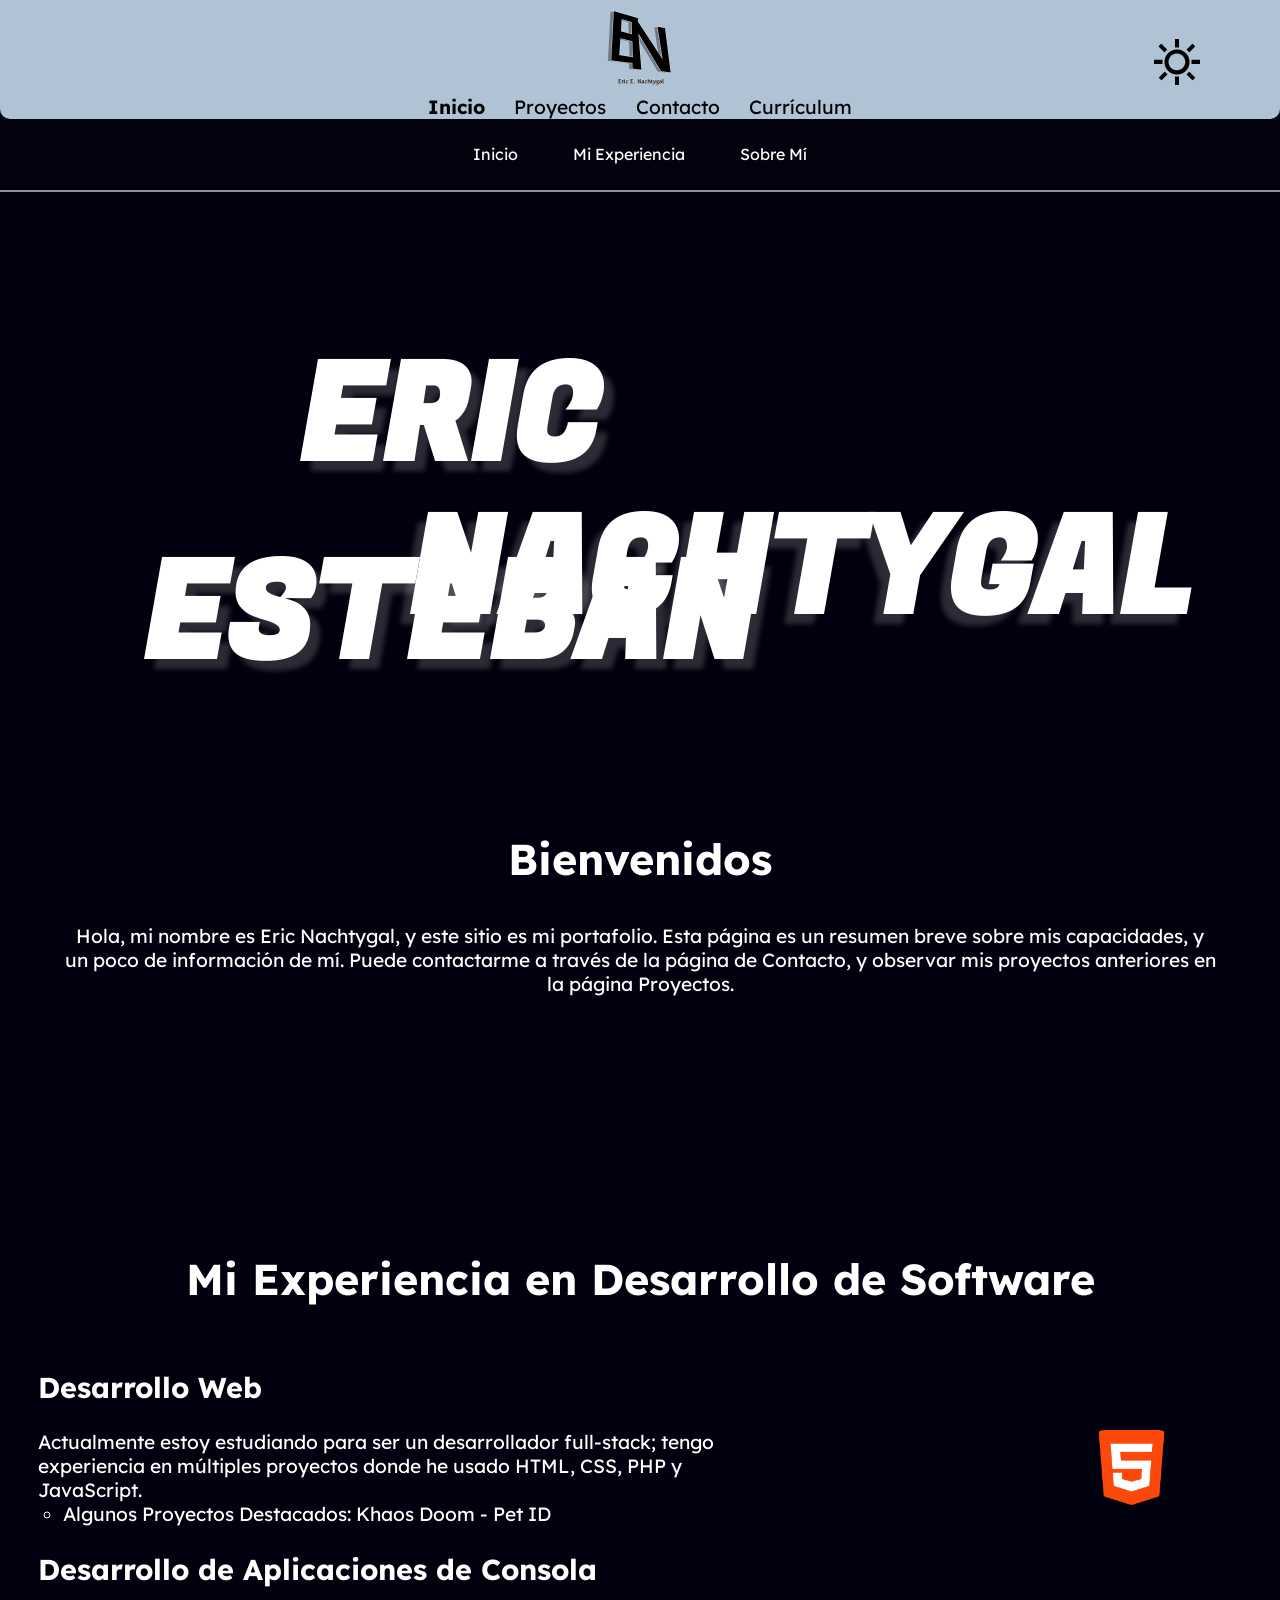
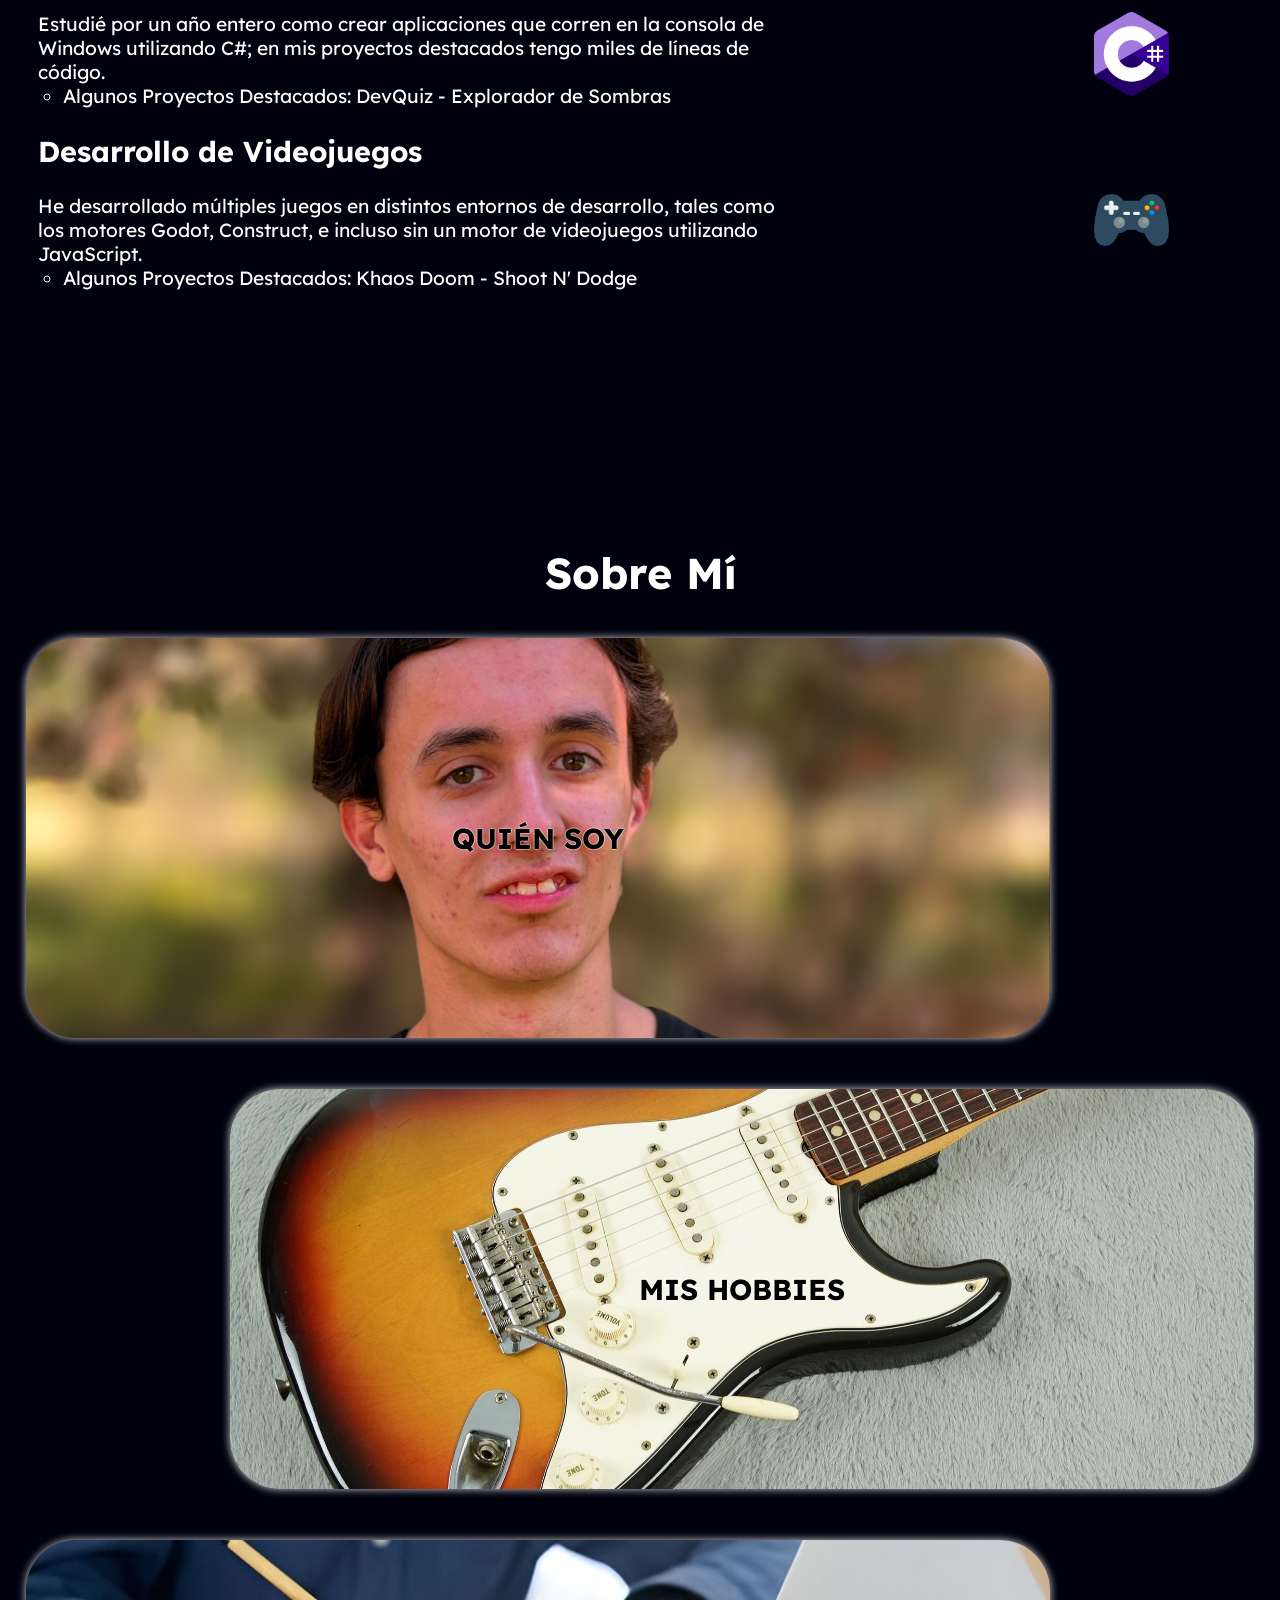
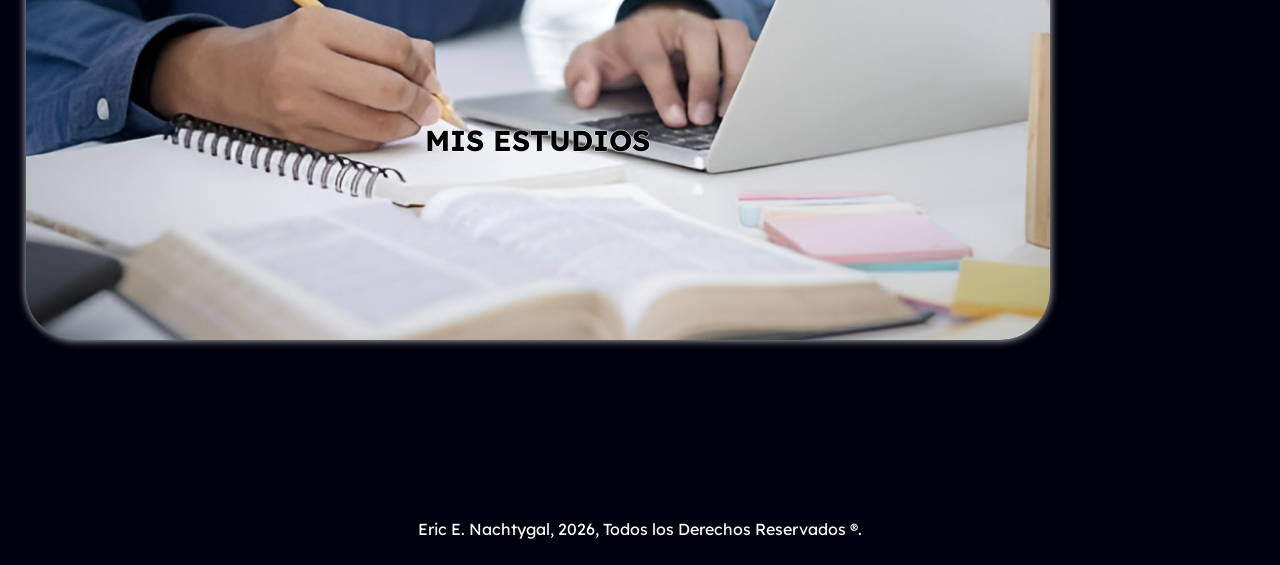
==== index.html @ 93761ef4 "first commit" ====
<!DOCTYPE html>
<html lang="en">
<head>
    <meta charset="UTF-8">
    <meta name="viewport" content="width=device-width, initial-scale=1.0">
    <title>Inicio - Eric Nach</title>
    <link id="estilos" rel="stylesheet" href="carga.css">
    <link rel="icon" href="assets/favicon.png">
    <link href="https://fonts.googleapis.com/css2?family=Lexend:wght@100..900&display=swap" rel="stylesheet">
    <link href="https://fonts.googleapis.com/css2?family=Fugaz+One&family=Lexend:wght@100..900&display=swap" rel="stylesheet">
</head>

<header id="bienvenida">
        <div class="logo">
        <a href="index.html">
            <img src="assets/logo.png" alt="Logo">
        </a>
        </div>
        <nav>
            <a href="index.html"><strong>Inicio</strong></a>
            <a href="proyectos/index.html">Proyectos</a>
            <a href="contacto/index.html">Contacto</a>
            <a href="#" onclick="alert('Actualmente, el currículum no está disponible.')">Currículum</a>
            <button id="cambiarcolor" onclick="cambiarEstilo()"><img id="cambiar_img" src="assets/modoclaro.png" alt="Cambiar Estilo"></button>

        </nav>
</header>
<body align = center>
    <div id="carga"></div> <!--Esto se muestra al principio de la página para que no se vea raro cómo cargan los estilos-->
    <nav class="navsecundario">
        <a href="#bienvenida">Inicio</a>
        <a href="#experiencia">Mi Experiencia</a>
        <a href="#sobremi">Sobre Mí</a>
    </nav>
    <main>
    <section loading="lazy">
        <div class="nombre">
        <h1 id="eric">ERIC ESTEBAN</h1>
        <h1 id="nach">NACHTYGAL</h1>
        </div>
        <div class="titulos"><h1>Bienvenidos</h1></div>
        <p id="bienvenidoss">Hola, mi nombre es Eric Nachtygal, y este sitio es mi portafolio. Esta página es un resumen breve sobre mis capacidades, y un poco de información de mí. Puede contactarme a través de la página de <a href="contacto/index.html">Contacto</a>, y observar mis proyectos anteriores en la página <a href="proyectos/index.html">Proyectos.</a></p>
    </section>
    <section loading="lazy" id="experiencia">
        <div class="titulos" ><h1>Mi Experiencia en Desarrollo de Software</h1></div>
        <div class="experiencia-seccion">
        <article>
            <h2>Desarrollo Web</h2>
            <div class="parrafoimagen">
            <p>Actualmente estoy estudiando para ser un desarrollador full-stack; tengo experiencia en múltiples proyectos donde he usado HTML, CSS, PHP y JavaScript.</p>
                <div class="logosexp">
                <a href="https://es.wikipedia.org/wiki/HTML5" target="_blank"><img src="assets/logo-html.png" alt="Logo de HTML5"></a>
                </div>
            </div>
            <ul>
                <li>Algunos Proyectos Destacados: Khaos Doom - Pet ID</li>
            </ul>
        </article>
        <article>
            <h2>Desarrollo de Aplicaciones de Consola</h2>
            <div class="parrafoimagen">
            <p>Estudié por un año entero como crear aplicaciones que corren en la consola de Windows utilizando C#; en mis proyectos destacados tengo miles de líneas de código.</p>
                <div class="logosexp">
                <a href="https://es.wikipedia.org/wiki/Aplicaci%C3%B3n_de_consola" target="_blank"><img src="assets/Logo_C_sharp.png" alt="Logo de C#" ></a>
                </div>
            </div>
            <ul>
                <li>Algunos Proyectos Destacados: DevQuiz - Explorador de Sombras</li>
            </ul>
        </article>
        <article>
            <h2>Desarrollo de Videojuegos</h2>
            <div class="parrafoimagen">
            <p>He desarrollado múltiples juegos en distintos entornos de desarrollo, tales como los motores Godot, Construct, e incluso sin un motor de videojuegos utilizando JavaScript.</p>
                <div class="logosexp">
                <a href="https://es.wikipedia.org/wiki/Desarrollo_de_videojuegos" target="_blank"><img src="assets/logo-joystick.png" alt="Logo de videojuegos"></a>
                </div>
            </div>
            <ul>
                <li>Algunos Proyectos Destacados: Khaos Doom - Shoot N' Dodge</li>
            </ul>
        </article>
        </div>
    </section>
    <section loading ="lazy" id="sobremi">
        <div class="titulos"><h1>Sobre Mí</h1></div>
        <div class="sobremi" id="quiensoy"> <!--A cada div le ponemos la clase sobremi para que tenga el estilo del contenedor y de que se muestre el texto, y el id indica su posición-->
        <h1>QUIÉN SOY</h1>
        <img src="assets/mi cara.jpeg" alt="mi cara">
        
        <p>
            Mi nombre completo es Eric Esteban Nachtygal, actualmente tengo 17 años y estoy estudiando programación en el <a href="https://www.latecnicalf.com.ar/" target="_blank">Instituto Técnico La Falda</a>.
        </p>
        <p>
            Soy una persona cristiana, y considero que mi religión me impulsa a trabajar mejor en equipo y esforzarme a la hora de trabajar.
        </p>
        </div>
        <div class="sobremi" id="hobbies">
        <h1>MIS HOBBIES</h1>
        <img src="assets/guitarra.jpg" alt="guitarra">
        
        <p>
            Entre mis hobbies, están la música, el dibujo, la programación, los videojuegos y la escritura.
        </p>
        <p>
            Entre todos, mi hobbie favorito es la música (por eso mismo yo cree la música usada en algunos de mis proyectos).
        </p>
        </div>
        <div class="sobremi" id="estudios">
        <h1>MIS ESTUDIOS</h1>
        <img src="assets/estudios.jpg" alt="estudios">
        
        <p>
            En el <a href="https://www.latecnicalf.com.ar/" target="_blank">Instituto Técnico La Falda</a>, estoy estudiando programación para recibir un título de desarrollador full-stack (es decir, back-end, front-end y bases de datos).
        </p>
        <p>
            En un par de años, me gustaría estudiar la carrera <a href="https://famaf.unc.edu.ar/academica/grado/licenciatura-en-ciencias-de-la-computaci%C3%B3n/" target="_blank">"Licenciatura en Ciencias de la Computación"</a> en la Universidad Nacional de Córdoba.
        </p>
        </div>
    </section>

    <footer>
        Eric E. Nachtygal, 2026, Todos los Derechos Reservados ®.
    </footer>
    </main>

    

</body>
</html>

<script>
    const estilos = document.getElementById("estilos");
    const cambiar_img = document.getElementById("cambiar_img");
    let estiloactual = localStorage.getItem('estilo') ?? 0; //0 = oscuro, 1 = claro
    const carga = document.getElementById("carga");
    //carga el estilo carga, y después decide cual estilo tiene que cargar
    setTimeout(() =>
    {
        if (estiloactual == 1)
        {
            estilos.href = "modoclaro.css";
            cambiar_img.src = "assets/modooscuro.png";
            estiloactual = 1;
        }
        else
        {
            estilos.href = "modooscuro.css";
            cambiar_img.src = "assets/modoclaro.png";
            estiloactual = 0;
        }
    }, 1);
    
    
    estilos.addEventListener("load", ()=> //espera un par de segundos a que se acomoden a los elementos antes de que se muestren
    {
        setTimeout(() => {
             carga.style.opacity = "0";
            carga.style.zIndex = "-100";   
        }, 800);
        
    });

    function cambiarEstilo() //esta función es para cuando se hace click en el botón de cambiar estilo
    {
        if (estiloactual == 0)
        {
            estilos.href = "modoclaro.css";
            cambiar_img.src = "assets/modooscuro.png";
            estiloactual = 1;
        }
        else
        {
            estilos.href = "modooscuro.css";
            cambiar_img.src = "assets/modoclaro.png";
            estiloactual = 0;
        }
        localStorage.setItem('estilo', estiloactual);
        //console.log(localStorage.getItem('estilo'));
    }
</script>
---- carga.css ----
*
{
    margin: 0;
    padding: 0;
    max-height: 1;
    max-width: 1;
    overflow: hidden;
}


#carga
{
    position: fixed;
    top: 0;
    left: 0;
    background-color: #afc3d4;
    min-width: 100%;
    max-width: 100%;
    min-height: 100%;
    max-height: 100%;
    z-index: 999;
    transition: all 1s ease;
}

/*Esto es la pantalla de carga antes de que carguen los estilos*/
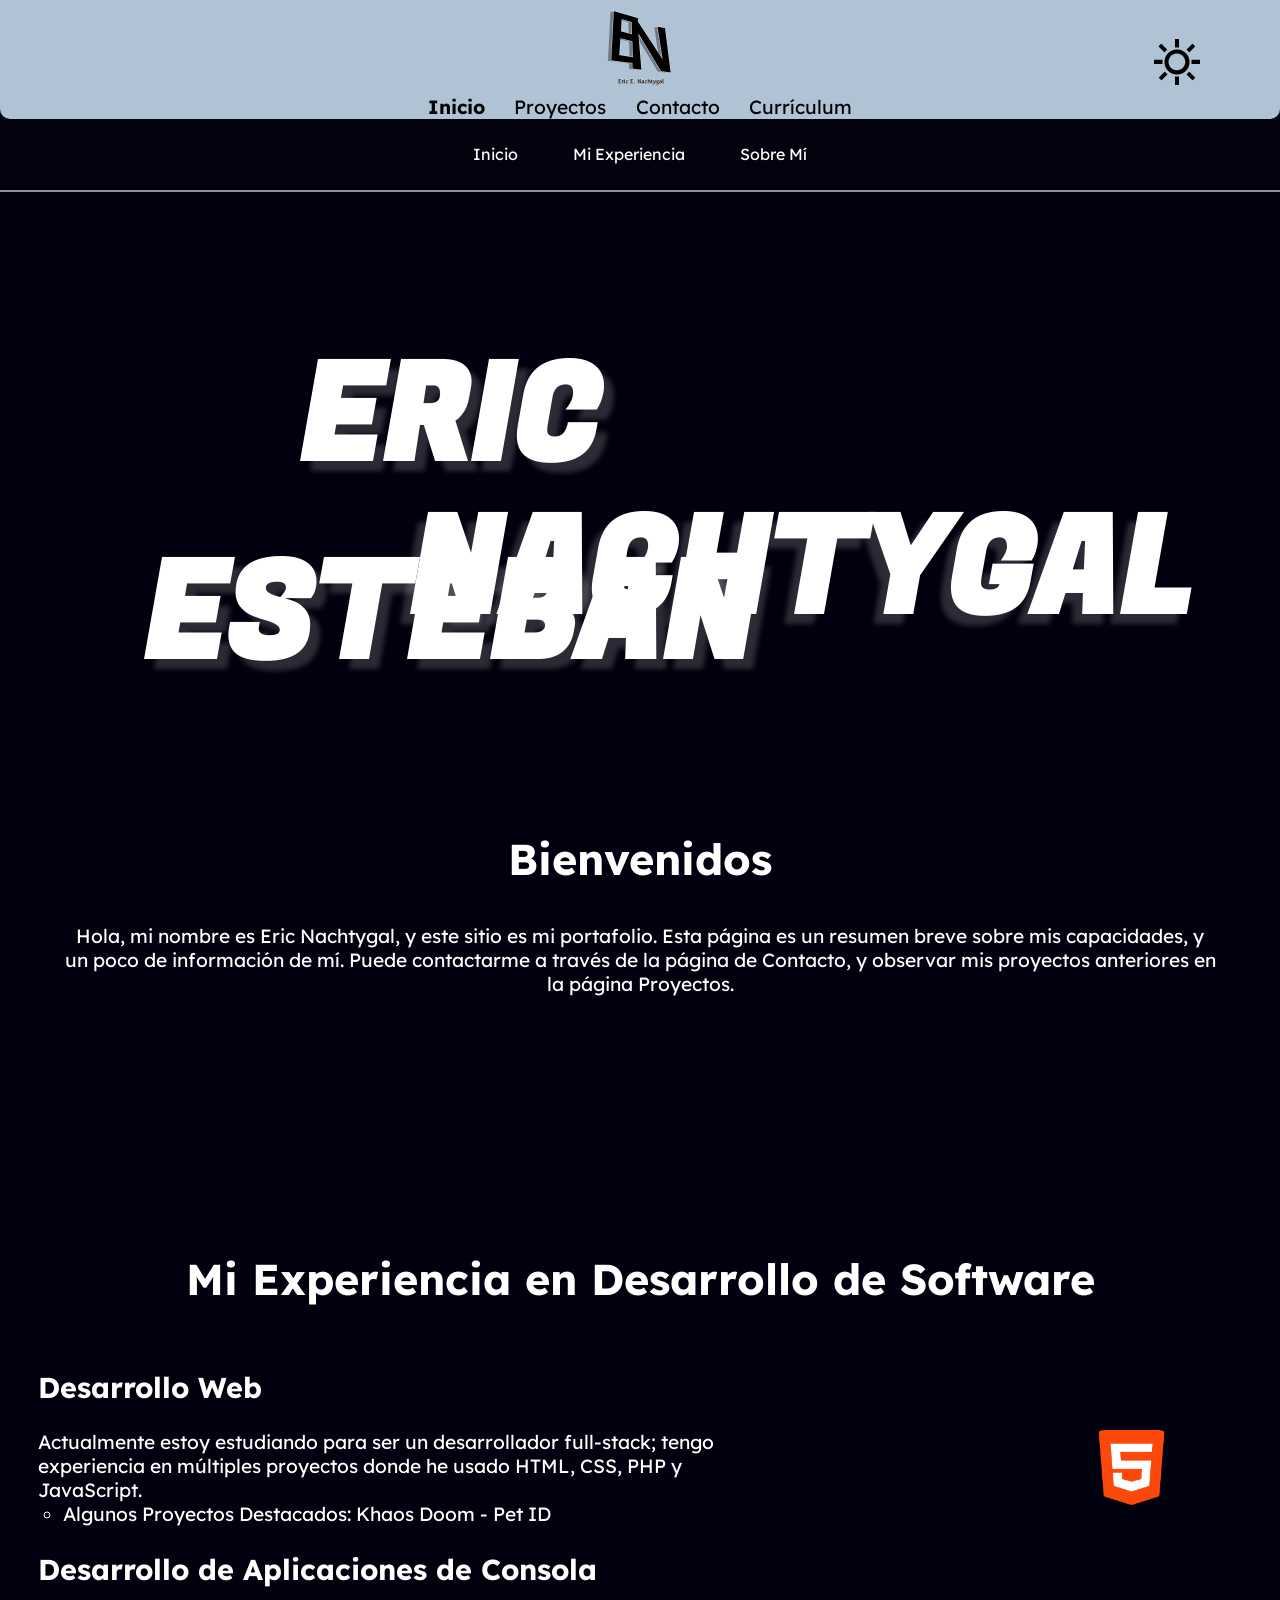
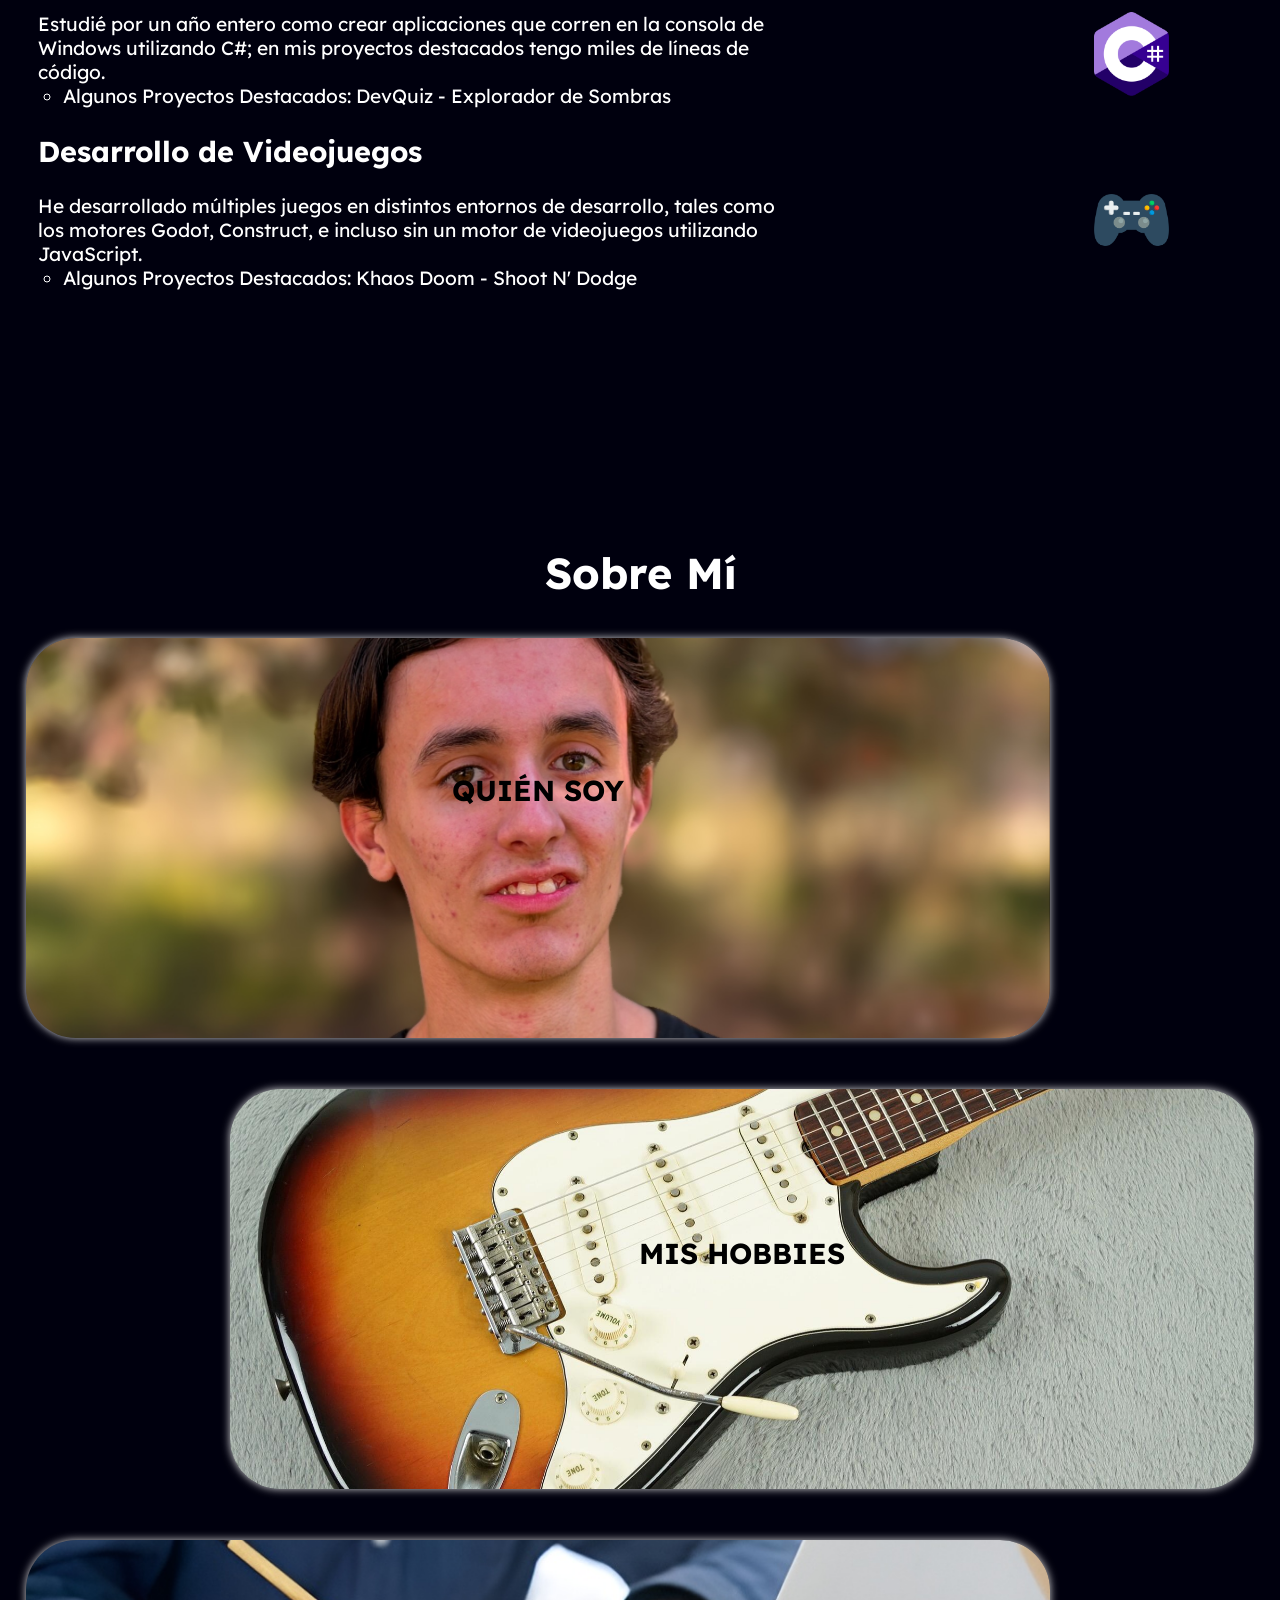
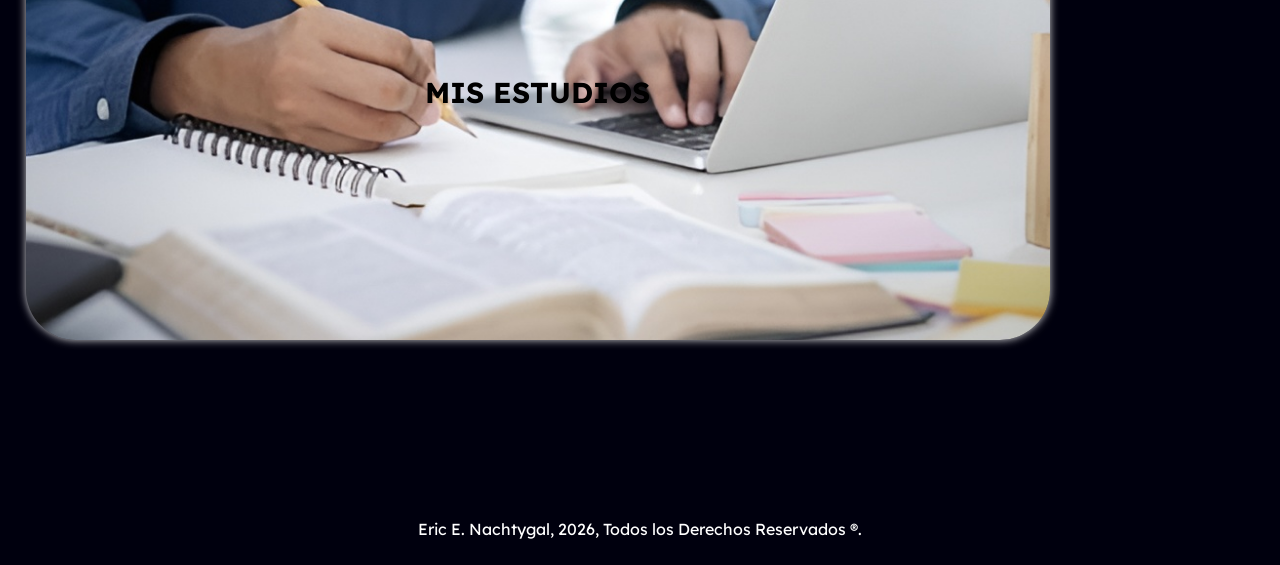
==== commit d1816517: "index mejoradinho" ====
--- a/index.html
+++ b/index.html
@@ -157,7 +157,7 @@
         setTimeout(() => {
              carga.style.opacity = "0";
             carga.style.zIndex = "-100";   
-        }, 800);
+        }, 350);
         
     });
 
--- a/carga.css
+++ b/carga.css
@@ -22,4 +22,36 @@
     transition: all 1s ease;
 }
 
+.nombre
+{
+    position: relative;
+    padding-bottom: 40%;
+    transition: all 0.6s ease;
+}
+
+.nombre h1
+{
+    font-size: 700%;
+    font-family: "Fugaz One", "Lexend", Verdana, sans-serif;
+    padding-top: 10%;
+}
+
+#eric
+{
+    position: absolute;
+    top: 0%;
+    right: 30%;
+    text-shadow: rgba(255, 255, 255, 0.167) 10px 10px 5px;
+    transition: transform 0.4s ease;
+}
+
+#nach
+{
+    position: absolute;
+    top: 30%;
+    right: 7%;
+    text-shadow: rgba(255, 255, 255, 0.167) -10px 10px 5px;
+    transition: transform 0.4s ease;
+}
+
 /*Esto es la pantalla de carga antes de que carguen los estilos*/
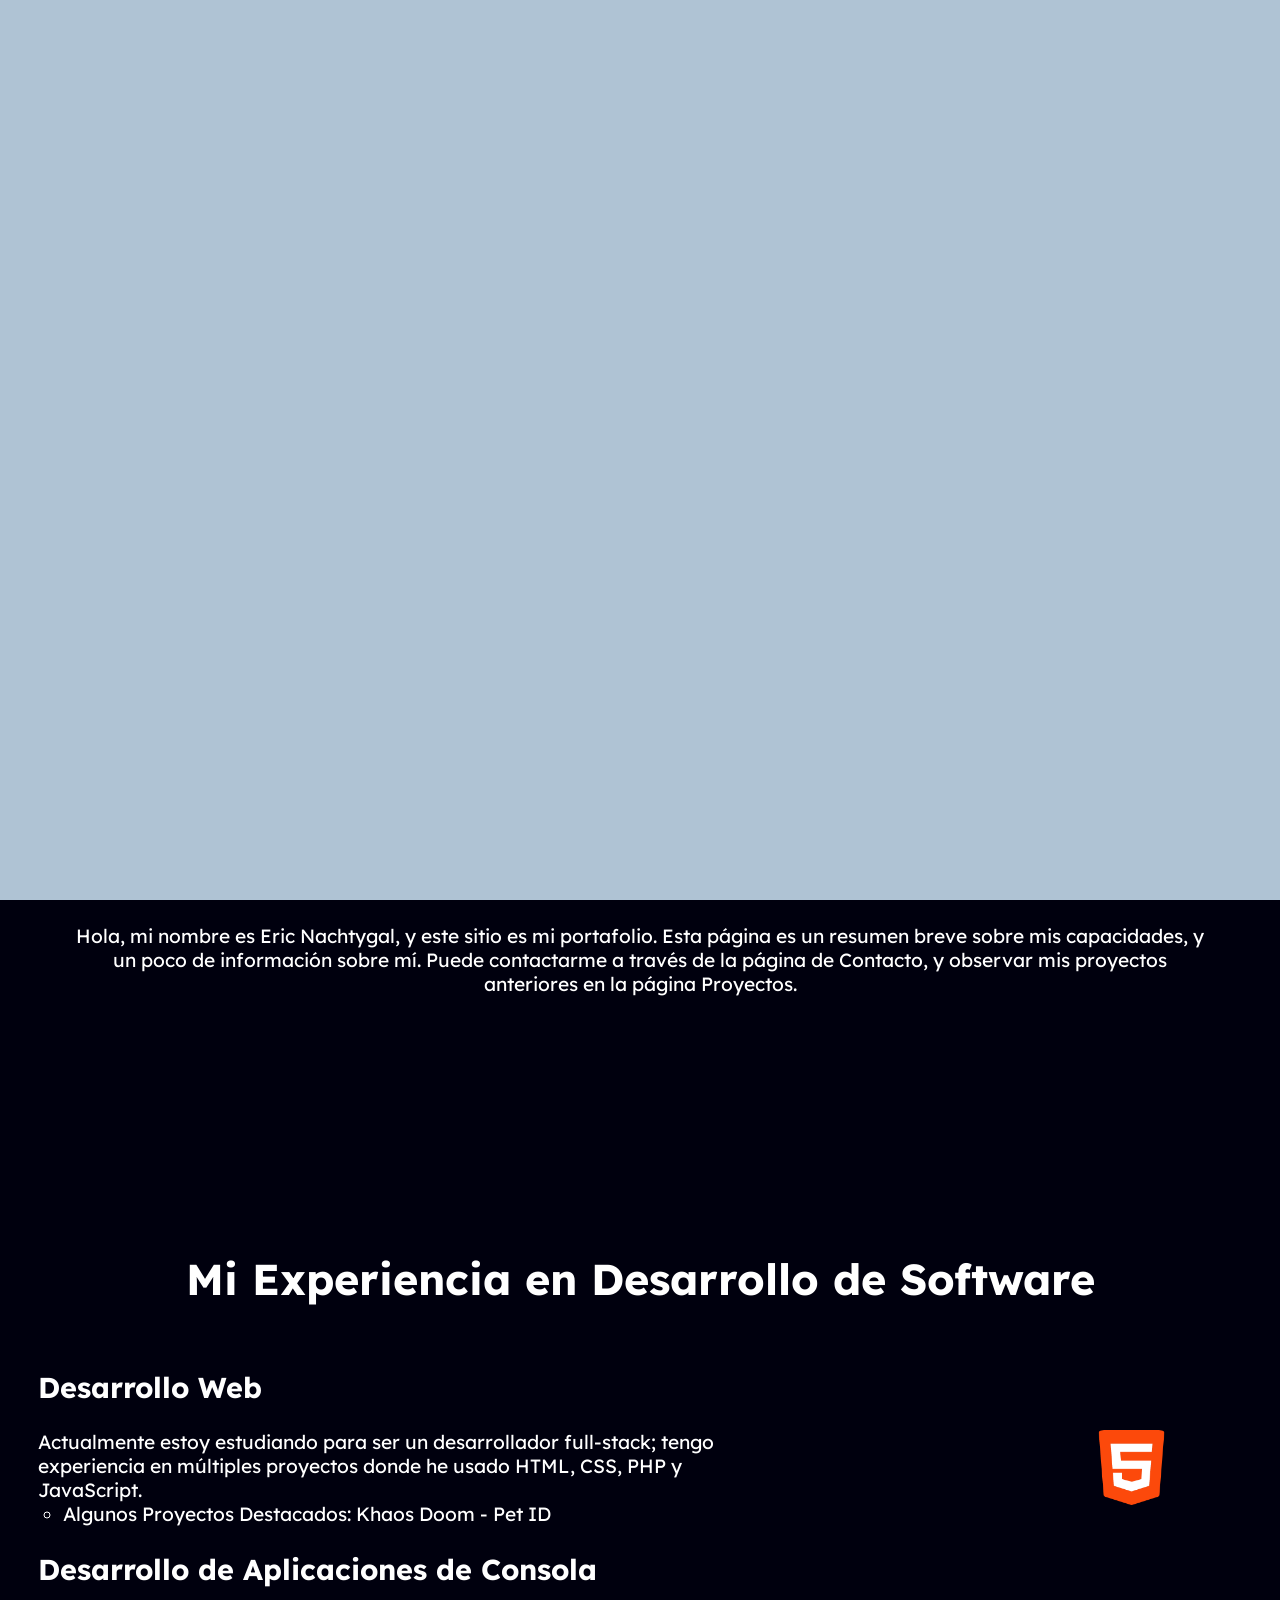
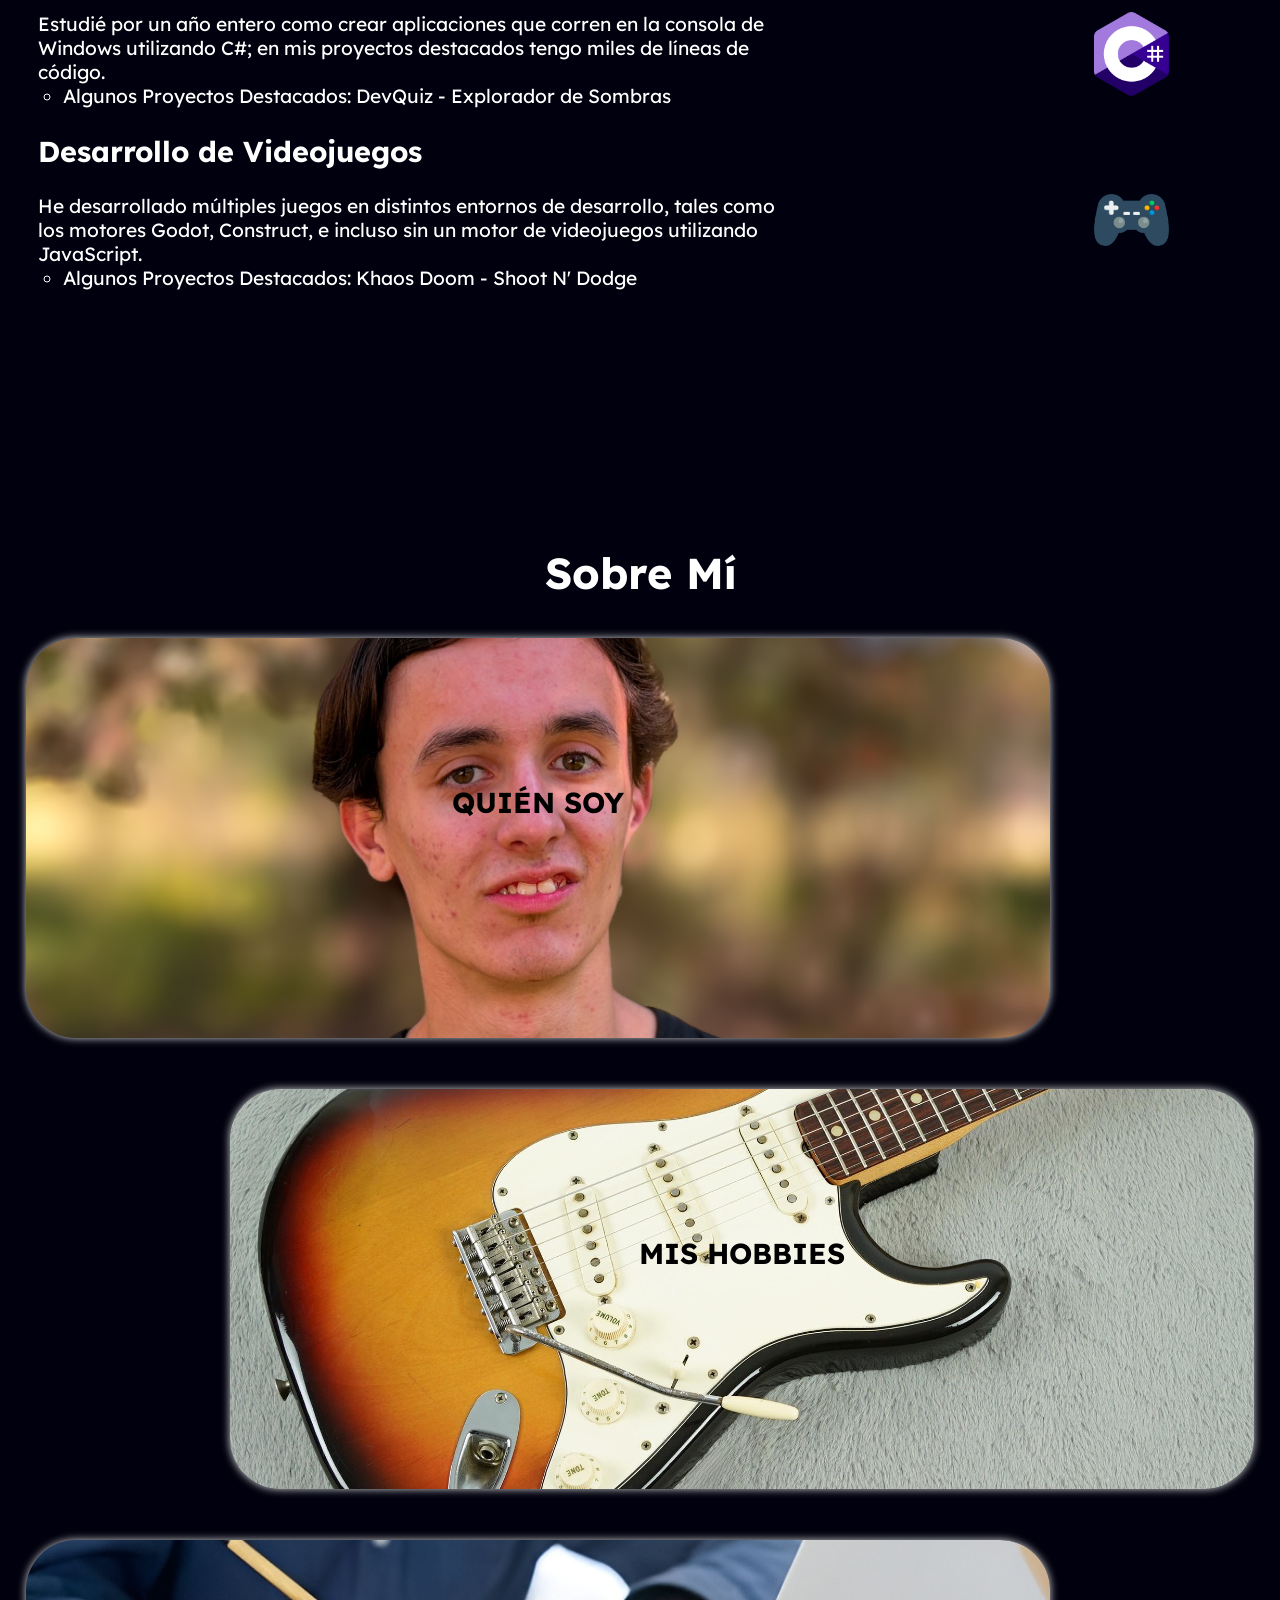
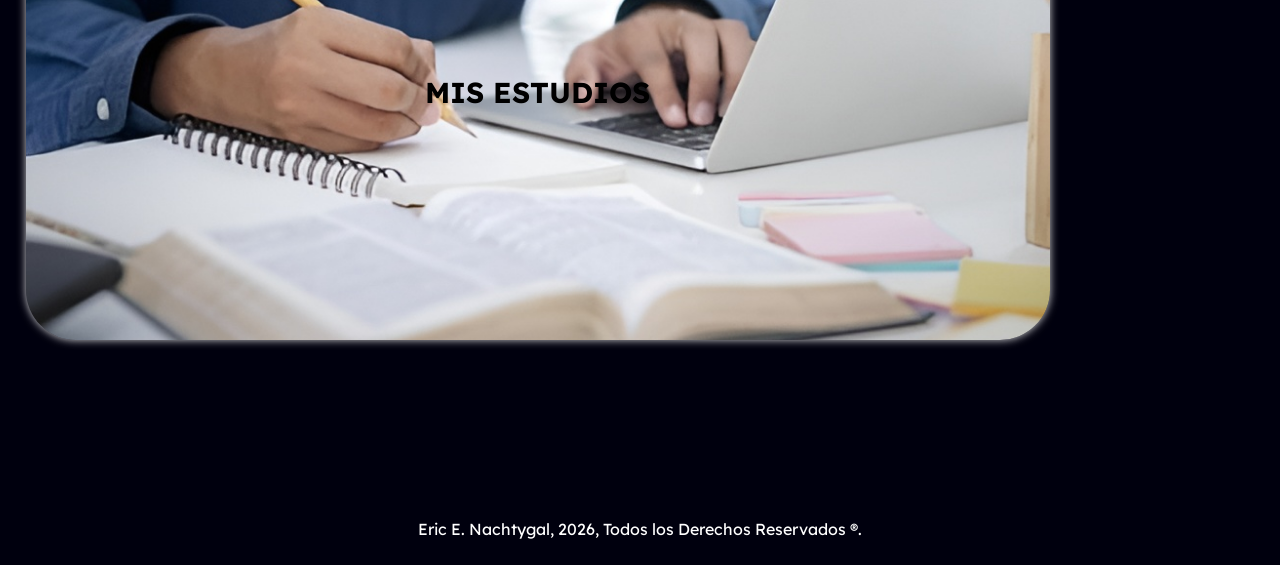
==== commit 6aca3fd8: "cambiositos" ====
--- a/index.html
+++ b/index.html
@@ -39,7 +39,7 @@
         <h1 id="nach">NACHTYGAL</h1>
         </div>
         <div class="titulos"><h1>Bienvenidos</h1></div>
-        <p id="bienvenidoss">Hola, mi nombre es Eric Nachtygal, y este sitio es mi portafolio. Esta página es un resumen breve sobre mis capacidades, y un poco de información de mí. Puede contactarme a través de la página de <a href="contacto/index.html">Contacto</a>, y observar mis proyectos anteriores en la página <a href="proyectos/index.html">Proyectos.</a></p>
+        <p id="bienvenidoss">Hola, mi nombre es Eric Nachtygal, y este sitio es mi portafolio. Esta página es un resumen breve sobre mis capacidades, y un poco de información sobre mí. Puede contactarme a través de la página de <a href="contacto/index.html">Contacto</a>, y observar mis proyectos anteriores en la página <a href="proyectos/index.html">Proyectos.</a></p>
     </section>
     <section loading="lazy" id="experiencia">
         <div class="titulos" ><h1>Mi Experiencia en Desarrollo de Software</h1></div>
@@ -89,10 +89,10 @@
         <img src="assets/mi cara.jpeg" alt="mi cara">
         
         <p>
-            Mi nombre completo es Eric Esteban Nachtygal, actualmente tengo 17 años y estoy estudiando programación en el <a href="https://www.latecnicalf.com.ar/" target="_blank">Instituto Técnico La Falda</a>.
+            Mi nombre completo es Eric Esteban Nachtygal, actualmente tengo 18 años y estoy estudiando programación en el <a href="https://www.latecnicalf.com.ar/" target="_blank">Instituto Técnico La Falda</a>.
         </p>
         <p>
-            Soy una persona cristiana, y considero que mi religión me impulsa a trabajar mejor en equipo y esforzarme a la hora de trabajar.
+            Soy una persona cristiana, y busco esforzarme para agradar a Dios.
         </p>
         </div>
         <div class="sobremi" id="hobbies">
